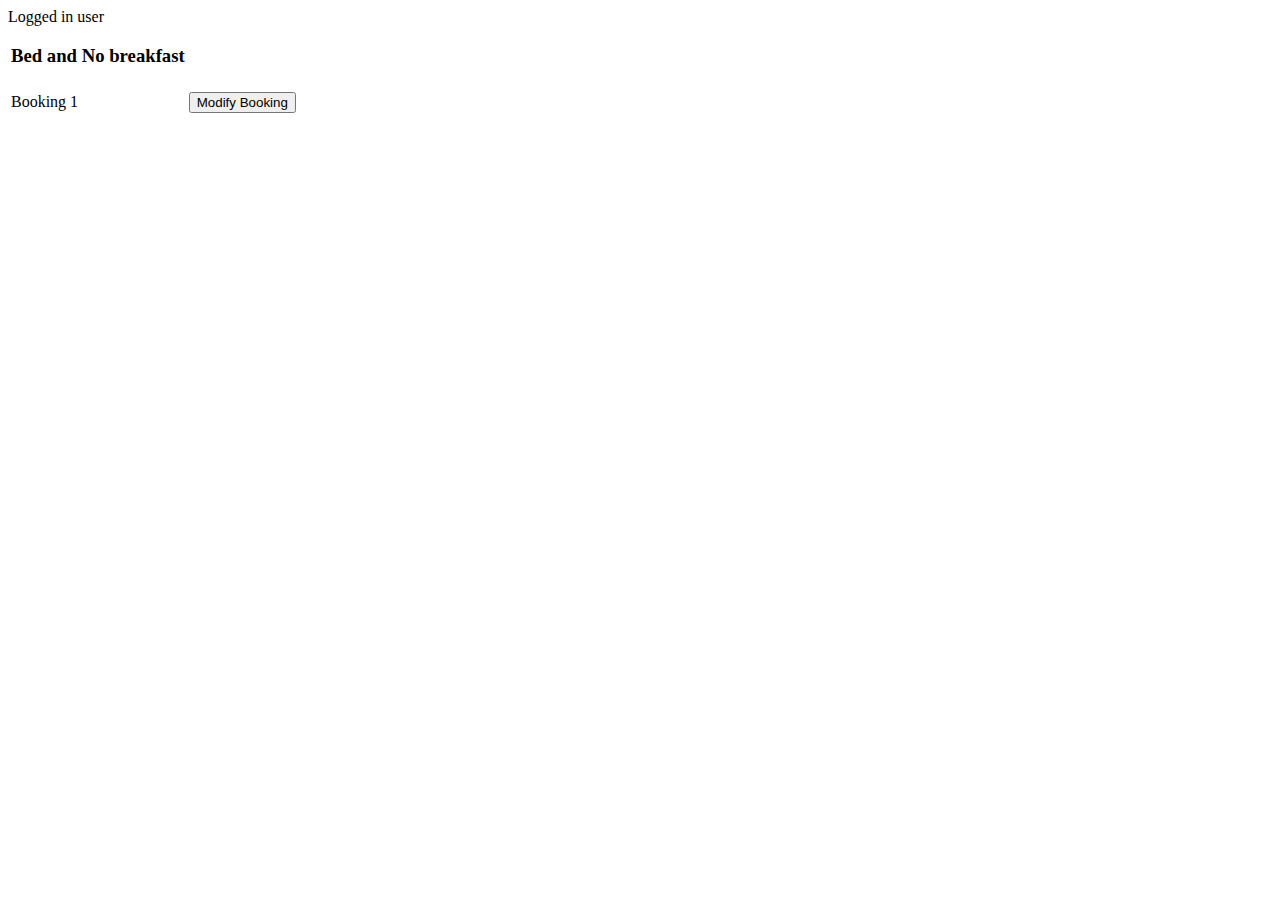
==== target/classes/templates/bookings.html @ eed090c4 "Abandoned jsp for thymeleaf and the request mapping seems to be working correctly now" ====
<html>
  <head>
    <title>Room bookings</title>
  </head>
  
  <body>
    <form>
      <table>
        <th><h3>Bed and No breakfast</h3></th>
        <tr><p id="user">Logged in user</p></tr>
        <tr id="bookings">
          <td><p>Booking 1</p></td>
          <td><button id="changeBooking1">Modify Booking</button></td>
        </tr>
      </table>
    </form>
  </body>
</html>
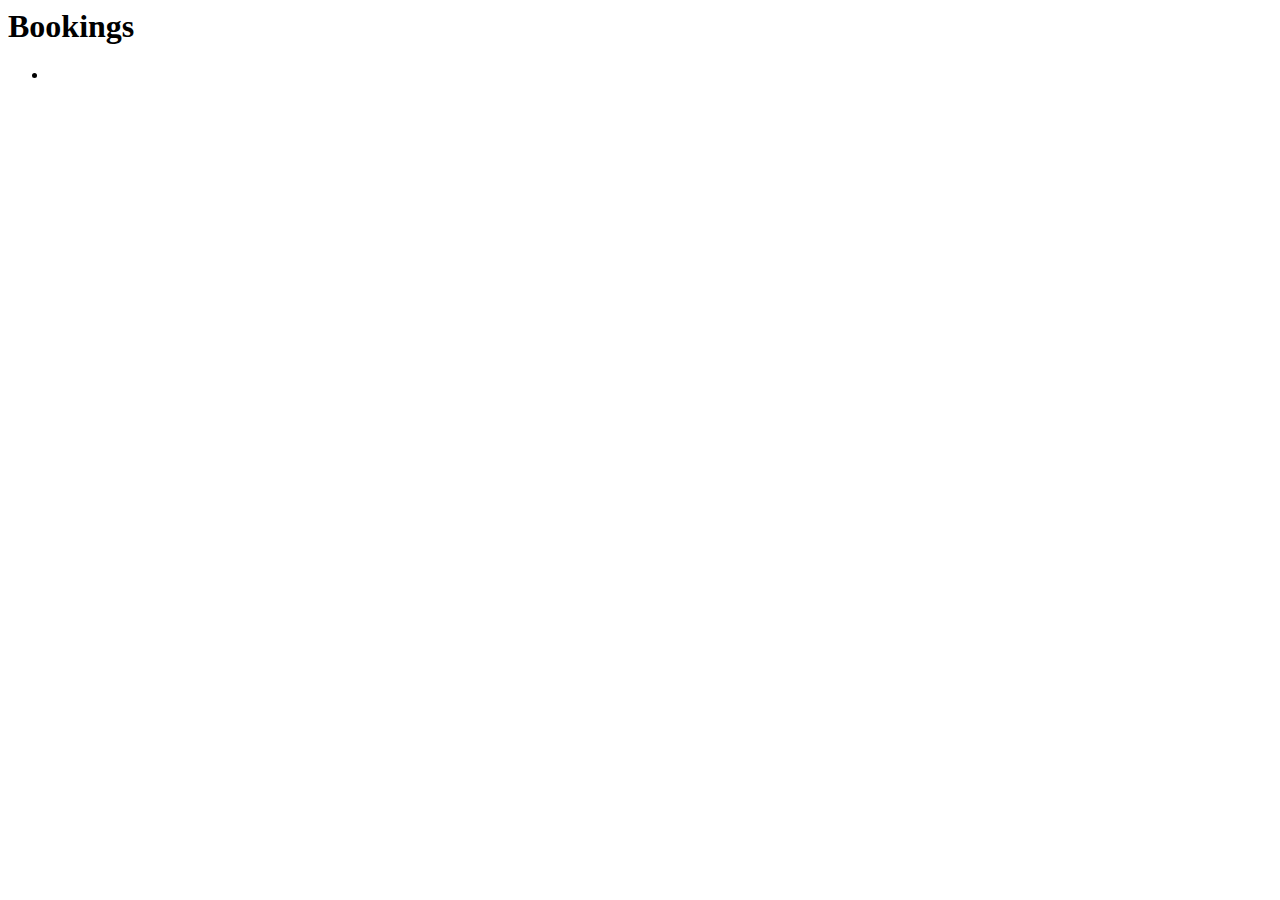
==== commit 2936781e: "Check if room booked done, check if not more than 5 days done. Need to add logic for reschedule" ====
--- a/target/classes/templates/bookings.html
+++ b/target/classes/templates/bookings.html
@@ -1,18 +1,14 @@
 <html>
   <head>
     <title>Room bookings</title>
+    <link th:href="@{/css/style.css}" rel="stylesheet" />
   </head>
-  
   <body>
-    <form>
-      <table>
-        <th><h3>Bed and No breakfast</h3></th>
-        <tr><p id="user">Logged in user</p></tr>
-        <tr id="bookings">
-          <td><p>Booking 1</p></td>
-          <td><button id="changeBooking1">Modify Booking</button></td>
-        </tr>
-      </table>
-    </form>
-  </body>
+    <h1>Bookings</h1>
+    <ul>
+        <li id="booked" th:each="booking : ${bookings}">
+            <a th:href="@{/change}" th:text="${booking.date}"></a>
+        </li>
+    </ul>
+</body>
 </html>